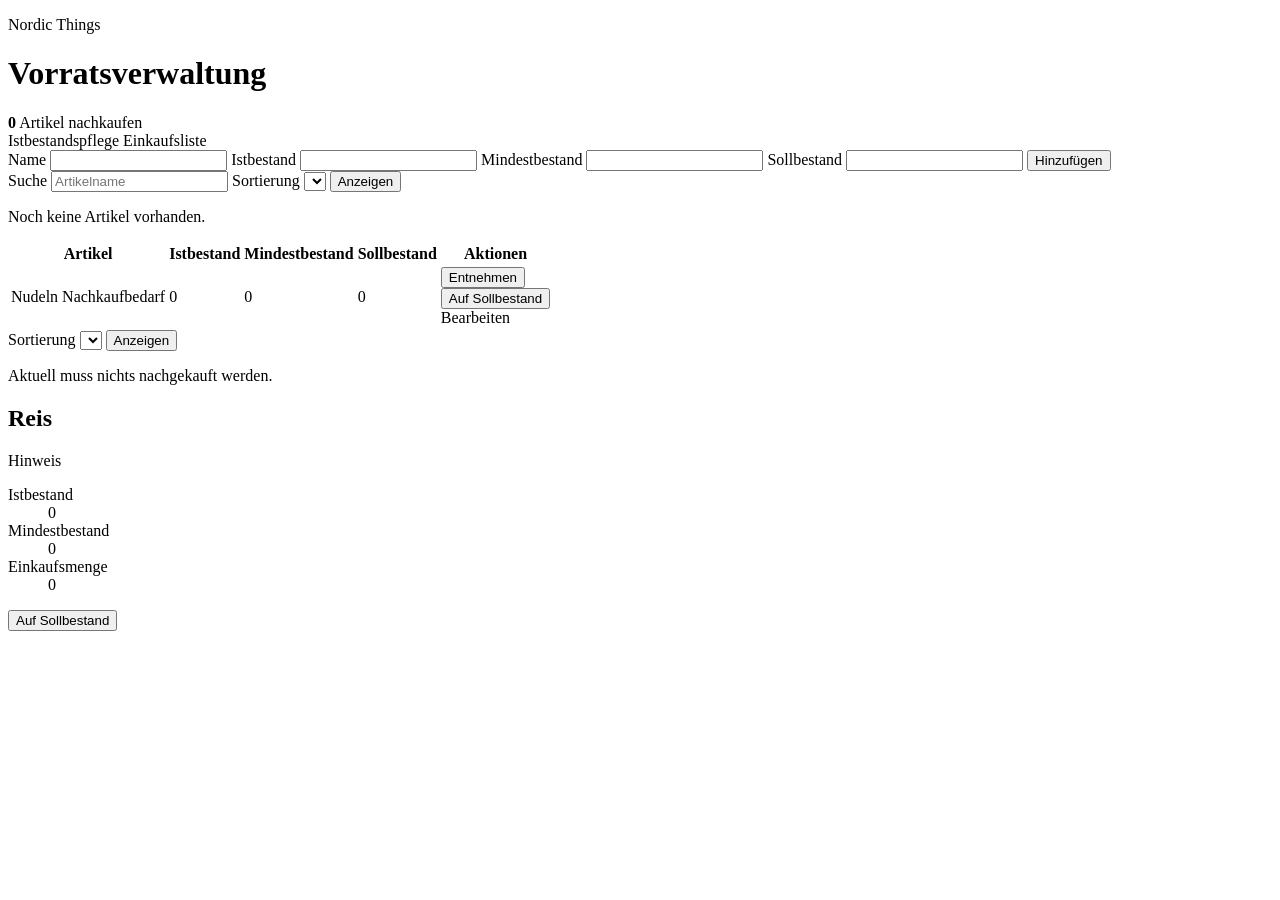
==== src/main/resources/templates/inventory/index.html @ be9fc33f "First shot of UI" ====
<!doctype html>
<html lang="de" xmlns:th="http://www.thymeleaf.org">
<head>
    <meta charset="utf-8">
    <meta name="viewport" content="width=device-width, initial-scale=1">
    <title>Vorratsverwaltung</title>
    <link rel="stylesheet" th:href="@{/css/inventory.css}">
    <script defer th:src="@{/webjars/htmx.org/dist/htmx.min.js}"></script>
</head>
<body hx-boost="true">
<main class="page-shell">
    <header class="page-header">
        <div>
            <p class="eyebrow">Nordic Things</p>
            <h1>Vorratsverwaltung</h1>
        </div>
        <div class="purchase-alert" th:if="${inventoryOverview.hasPurchaseNeeds}">
            <strong th:text="${shoppingList.size()}">0</strong>
            <span th:text="${shoppingList.size() == 1 ? 'Artikel nachkaufen' : 'Artikel nachkaufen'}">Artikel nachkaufen</span>
        </div>
    </header>

    <section class="message success" th:if="${successMessage}" th:text="${successMessage}"></section>
    <section class="message error" th:if="${errorMessage}" th:text="${errorMessage}"></section>

    <nav class="tabs" aria-label="Ansichten">
        <a th:classappend="${activeTab == 'inventory'} ? 'active'"
           th:href="@{/(tab='inventory', searchTerm=${searchTerm}, inventorySort=${inventorySort}, shoppingSort=${shoppingSort})}">
            Istbestandspflege
        </a>
        <a th:classappend="${activeTab == 'shopping'} ? 'active'"
           th:href="@{/(tab='shopping', searchTerm=${searchTerm}, inventorySort=${inventorySort}, shoppingSort=${shoppingSort})}">
            Einkaufsliste
        </a>
    </nav>

    <section th:if="${activeTab == 'inventory'}" class="workspace" id="inventory-workspace">
        <form class="quick-entry-row" method="post" th:action="@{/items}" aria-label="Artikel erfassen">
            <label>
                <span>Name</span>
                <input name="name" required maxlength="200" autocomplete="off">
            </label>
            <label>
                <span>Istbestand</span>
                <input name="currentStock" required inputmode="numeric" pattern="[0-9]+" min="0" type="number">
            </label>
            <label>
                <span>Mindestbestand</span>
                <input name="minimumStock" required inputmode="numeric" pattern="[0-9]+" min="1" type="number">
            </label>
            <label>
                <span>Sollbestand</span>
                <input name="targetStock" required inputmode="numeric" pattern="[0-9]+" min="1" type="number">
            </label>
            <button type="submit">Hinzufügen</button>
        </form>

        <form class="toolbar" method="get" th:action="@{/}">
            <input type="hidden" name="tab" value="inventory">
            <label>
                <span>Suche</span>
                <input name="searchTerm" th:value="${searchTerm}" autocomplete="off" placeholder="Artikelname">
            </label>
            <label>
                <span>Sortierung</span>
                <select name="inventorySort">
                    <option th:each="sort : ${inventorySorts}"
                            th:value="${sort}"
                            th:selected="${sort == inventorySort}"
                            th:text="${sort.name() == 'NAME' ? 'Artikelname' :
                                sort.name() == 'CRITICAL_FIRST' ? 'kritische Artikel zuerst' :
                                sort.name() == 'CURRENT_STOCK_ASCENDING' ? 'Istbestand aufsteigend' :
                                'Istbestand absteigend'}">
                    </option>
                </select>
            </label>
            <input type="hidden" name="shoppingSort" th:value="${shoppingSort}">
            <button type="submit">Anzeigen</button>
        </form>

        <p class="empty-state" th:if="${inventoryOverview.items.isEmpty()}">Noch keine Artikel vorhanden.</p>

        <div class="inventory-table-wrap" th:if="${!inventoryOverview.items.isEmpty()}">
            <table class="inventory-table">
                <thead>
                <tr>
                    <th scope="col">Artikel</th>
                    <th scope="col">Istbestand</th>
                    <th scope="col">Mindestbestand</th>
                    <th scope="col">Sollbestand</th>
                    <th scope="col">Aktionen</th>
                </tr>
                </thead>
                <tbody>
                <tr th:each="item : ${inventoryOverview.items}" th:classappend="${item.isBelowMinimumStock} ? 'critical'">
                    <td>
                        <div class="item-name-cell">
                            <a th:href="@{/items/{itemId}(itemId=${item.id})}" th:text="${item.name}">Nudeln</a>
                            <span class="status" th:if="${item.isBelowMinimumStock}">Nachkaufbedarf</span>
                        </div>
                    </td>
                    <td th:text="${item.currentStock}">0</td>
                    <td th:text="${item.minimumStock}">0</td>
                    <td th:text="${item.targetStock}">0</td>
                    <td>
                        <div class="table-actions">
                            <form method="post" th:action="@{/items/{itemId}/stock/decrease(itemId=${item.id})}">
                                <input type="hidden" name="quantity" value="1">
                                <button type="submit">Entnehmen</button>
                            </form>
                            <form method="post" th:action="@{/items/{itemId}/stock/fill-to-target(itemId=${item.id})}">
                                <button type="submit">Auf Sollbestand</button>
                            </form>
                            <a class="secondary-action" th:href="@{/items/{itemId}(itemId=${item.id})}">Bearbeiten</a>
                        </div>
                    </td>
                </tr>
                </tbody>
            </table>
        </div>
    </section>

    <section th:if="${activeTab == 'shopping'}" class="workspace" id="shopping-workspace">
        <form class="toolbar" method="get" th:action="@{/}">
            <input type="hidden" name="tab" value="shopping">
            <input type="hidden" name="searchTerm" th:value="${searchTerm}">
            <input type="hidden" name="inventorySort" th:value="${inventorySort}">
            <label>
                <span>Sortierung</span>
                <select name="shoppingSort">
                    <option th:each="sort : ${shoppingSorts}"
                            th:value="${sort}"
                            th:selected="${sort == shoppingSort}"
                            th:text="${sort.name() == 'NAME' ? 'Artikelname' :
                                sort.name() == 'RECOMMENDED_PURCHASE_QUANTITY_DESCENDING' ? 'größte Einkaufsmenge zuerst' :
                                'kleinste Einkaufsmenge zuerst'}">
                    </option>
                </select>
            </label>
            <button type="submit">Anzeigen</button>
        </form>

        <p class="empty-state" th:if="${shoppingList.isEmpty()}">Aktuell muss nichts nachgekauft werden.</p>

        <section class="shopping-list" th:if="${!shoppingList.isEmpty()}">
            <article class="shopping-row" th:each="item : ${shoppingList}">
                <div>
                    <h2 th:text="${item.itemName}">Reis</h2>
                    <p th:if="${item.note}" th:text="${item.note}">Hinweis</p>
                </div>
                <dl>
                    <div>
                        <dt>Istbestand</dt>
                        <dd th:text="${item.currentStock}">0</dd>
                    </div>
                    <div>
                        <dt>Mindestbestand</dt>
                        <dd th:text="${item.minimumStock}">0</dd>
                    </div>
                    <div>
                        <dt>Einkaufsmenge</dt>
                        <dd th:text="${item.recommendedPurchaseQuantity}">0</dd>
                    </div>
                </dl>
                <form method="post" th:action="@{/items/{itemId}/stock/fill-to-target(itemId=${item.itemId})}">
                    <button type="submit">Auf Sollbestand</button>
                </form>
            </article>
        </section>
    </section>
</main>
</body>
</html>
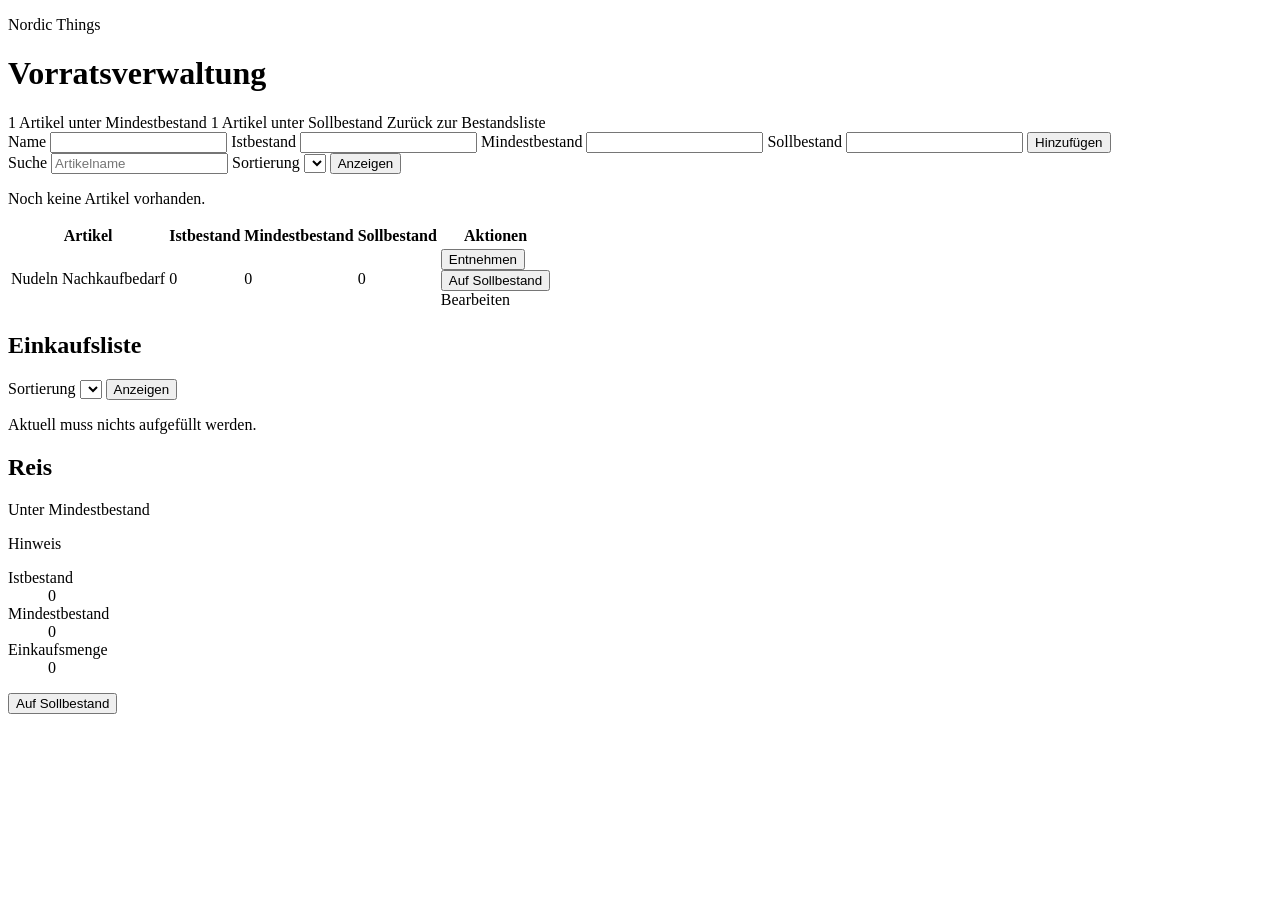
==== commit 7a649098: "Optimization of UI" ====
--- a/src/main/resources/templates/inventory/index.html
+++ b/src/main/resources/templates/inventory/index.html
@@ -14,25 +14,25 @@
             <p class="eyebrow">Nordic Things</p>
             <h1>Vorratsverwaltung</h1>
         </div>
-        <div class="purchase-alert" th:if="${inventoryOverview.hasPurchaseNeeds}">
-            <strong th:text="${shoppingList.size()}">0</strong>
-            <span th:text="${shoppingList.size() == 1 ? 'Artikel nachkaufen' : 'Artikel nachkaufen'}">Artikel nachkaufen</span>
-        </div>
+        <a class="stock-alert critical"
+           th:if="${activeTab != 'shopping' && inventoryOverview.belowMinimumStockCount > 0}"
+           th:href="@{/(tab='shopping', searchTerm=${searchTerm}, inventorySort=${inventorySort}, shoppingSort=${shoppingSort})}"
+           th:text="${inventoryOverview.belowMinimumStockCount + ' Artikel unter Mindestbestand'}">
+            1 Artikel unter Mindestbestand
+        </a>
+        <a class="stock-alert warning"
+           th:if="${activeTab != 'shopping' && inventoryOverview.belowMinimumStockCount == 0 && inventoryOverview.belowTargetStockCount > 0}"
+           th:href="@{/(tab='shopping', searchTerm=${searchTerm}, inventorySort=${inventorySort}, shoppingSort=${shoppingSort})}"
+           th:text="${inventoryOverview.belowTargetStockCount + ' Artikel unter Sollbestand'}">
+            1 Artikel unter Sollbestand
+        </a>
+        <a class="secondary-action" th:if="${activeTab == 'shopping'}" th:href="@{/}">
+            Zurück zur Bestandsliste
+        </a>
     </header>
 
     <section class="message success" th:if="${successMessage}" th:text="${successMessage}"></section>
     <section class="message error" th:if="${errorMessage}" th:text="${errorMessage}"></section>
-
-    <nav class="tabs" aria-label="Ansichten">
-        <a th:classappend="${activeTab == 'inventory'} ? 'active'"
-           th:href="@{/(tab='inventory', searchTerm=${searchTerm}, inventorySort=${inventorySort}, shoppingSort=${shoppingSort})}">
-            Istbestandspflege
-        </a>
-        <a th:classappend="${activeTab == 'shopping'} ? 'active'"
-           th:href="@{/(tab='shopping', searchTerm=${searchTerm}, inventorySort=${inventorySort}, shoppingSort=${shoppingSort})}">
-            Einkaufsliste
-        </a>
-    </nav>
 
     <section th:if="${activeTab == 'inventory'}" class="workspace" id="inventory-workspace">
         <form class="quick-entry-row" method="post" th:action="@{/items}" aria-label="Artikel erfassen">
@@ -106,10 +106,10 @@
                         <div class="table-actions">
                             <form method="post" th:action="@{/items/{itemId}/stock/decrease(itemId=${item.id})}">
                                 <input type="hidden" name="quantity" value="1">
-                                <button type="submit">Entnehmen</button>
+                                <button type="submit" th:disabled="${item.currentStock == 0}">Entnehmen</button>
                             </form>
                             <form method="post" th:action="@{/items/{itemId}/stock/fill-to-target(itemId=${item.id})}">
-                                <button type="submit">Auf Sollbestand</button>
+                                <button type="submit" th:disabled="${!item.isBelowTargetStock}">Auf Sollbestand</button>
                             </form>
                             <a class="secondary-action" th:href="@{/items/{itemId}(itemId=${item.id})}">Bearbeiten</a>
                         </div>
@@ -121,6 +121,7 @@
     </section>
 
     <section th:if="${activeTab == 'shopping'}" class="workspace" id="shopping-workspace">
+        <h2>Einkaufsliste</h2>
         <form class="toolbar" method="get" th:action="@{/}">
             <input type="hidden" name="tab" value="shopping">
             <input type="hidden" name="searchTerm" th:value="${searchTerm}">
@@ -140,12 +141,13 @@
             <button type="submit">Anzeigen</button>
         </form>
 
-        <p class="empty-state" th:if="${shoppingList.isEmpty()}">Aktuell muss nichts nachgekauft werden.</p>
+        <p class="empty-state" th:if="${shoppingList.isEmpty()}">Aktuell muss nichts aufgefüllt werden.</p>
 
         <section class="shopping-list" th:if="${!shoppingList.isEmpty()}">
-            <article class="shopping-row" th:each="item : ${shoppingList}">
+            <article class="shopping-row" th:each="item : ${shoppingList}" th:classappend="${item.isBelowMinimumStock} ? 'critical'">
                 <div>
                     <h2 th:text="${item.itemName}">Reis</h2>
+                    <span class="status" th:if="${item.isBelowMinimumStock}">Unter Mindestbestand</span>
                     <p th:if="${item.note}" th:text="${item.note}">Hinweis</p>
                 </div>
                 <dl>
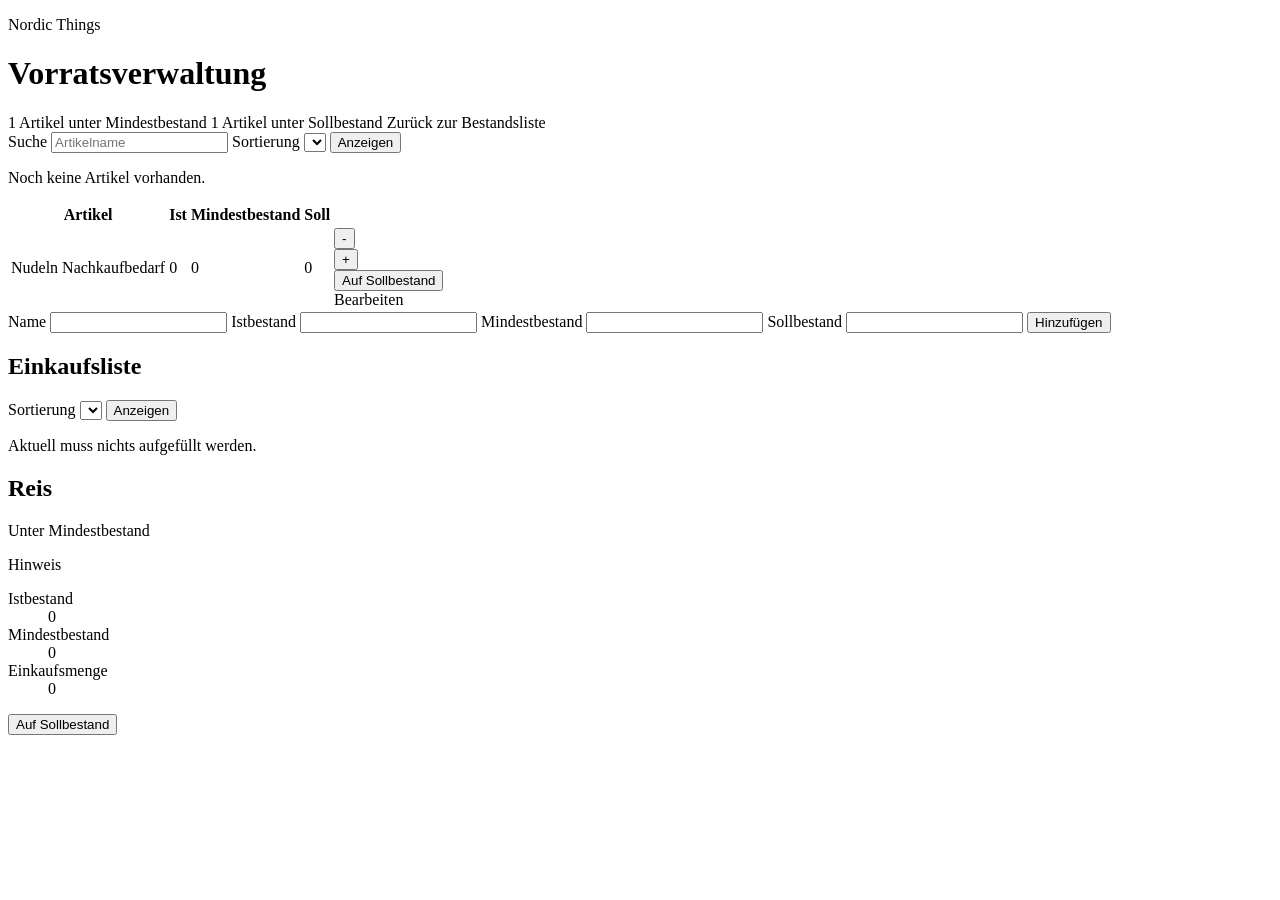
==== commit 9bdb5a7e: "Finetuning of stock list and detail page" ====
--- a/src/main/resources/templates/inventory/index.html
+++ b/src/main/resources/templates/inventory/index.html
@@ -6,8 +6,9 @@
     <title>Vorratsverwaltung</title>
     <link rel="stylesheet" th:href="@{/css/inventory.css}">
     <script defer th:src="@{/webjars/htmx.org/dist/htmx.min.js}"></script>
+    <script defer th:src="@{/js/inventory-scroll.js}"></script>
 </head>
-<body hx-boost="true">
+<body class="inventory-page" hx-boost="true">
 <main class="page-shell">
     <header class="page-header">
         <div>
@@ -35,31 +36,15 @@
     <section class="message error" th:if="${errorMessage}" th:text="${errorMessage}"></section>
 
     <section th:if="${activeTab == 'inventory'}" class="workspace" id="inventory-workspace">
-        <form class="quick-entry-row" method="post" th:action="@{/items}" aria-label="Artikel erfassen">
-            <label>
-                <span>Name</span>
-                <input name="name" required maxlength="200" autocomplete="off">
-            </label>
-            <label>
-                <span>Istbestand</span>
-                <input name="currentStock" required inputmode="numeric" pattern="[0-9]+" min="0" type="number">
-            </label>
-            <label>
-                <span>Mindestbestand</span>
-                <input name="minimumStock" required inputmode="numeric" pattern="[0-9]+" min="1" type="number">
-            </label>
-            <label>
-                <span>Sollbestand</span>
-                <input name="targetStock" required inputmode="numeric" pattern="[0-9]+" min="1" type="number">
-            </label>
-            <button type="submit">Hinzufügen</button>
-        </form>
-
         <form class="toolbar" method="get" th:action="@{/}">
             <input type="hidden" name="tab" value="inventory">
             <label>
                 <span>Suche</span>
-                <input name="searchTerm" th:value="${searchTerm}" autocomplete="off" placeholder="Artikelname">
+                <input name="searchTerm"
+                       th:value="${searchTerm}"
+                       th:autofocus="${focusTarget == 'inventorySearch'}"
+                       autocomplete="off"
+                       placeholder="Artikelname">
             </label>
             <label>
                 <span>Sortierung</span>
@@ -80,15 +65,15 @@
 
         <p class="empty-state" th:if="${inventoryOverview.items.isEmpty()}">Noch keine Artikel vorhanden.</p>
 
-        <div class="inventory-table-wrap" th:if="${!inventoryOverview.items.isEmpty()}">
+        <div class="inventory-table-wrap" data-inventory-scroll-container th:if="${!inventoryOverview.items.isEmpty()}">
             <table class="inventory-table">
                 <thead>
                 <tr>
                     <th scope="col">Artikel</th>
-                    <th scope="col">Istbestand</th>
+                    <th scope="col">Ist</th>
                     <th scope="col">Mindestbestand</th>
-                    <th scope="col">Sollbestand</th>
-                    <th scope="col">Aktionen</th>
+                    <th scope="col">Soll</th>
+                    <th scope="col" aria-label="Aktionen"></th>
                 </tr>
                 </thead>
                 <tbody>
@@ -104,20 +89,56 @@
                     <td th:text="${item.targetStock}">0</td>
                     <td>
                         <div class="table-actions">
-                            <form method="post" th:action="@{/items/{itemId}/stock/decrease(itemId=${item.id})}">
+                            <form method="post"
+                                  data-preserve-inventory-scroll
+                                  th:action="@{/items/{itemId}/stock/decrease(itemId=${item.id})}">
                                 <input type="hidden" name="quantity" value="1">
-                                <button type="submit" th:disabled="${item.currentStock == 0}">Entnehmen</button>
+                                <button type="submit" th:disabled="${item.currentStock == 0}" aria-label="Istbestand um 1 verringern">-</button>
                             </form>
-                            <form method="post" th:action="@{/items/{itemId}/stock/fill-to-target(itemId=${item.id})}">
+                            <form method="post"
+                                  data-preserve-inventory-scroll
+                                  th:action="@{/items/{itemId}/stock/increase(itemId=${item.id})}">
+                                <input type="hidden" name="quantity" value="1">
+                                <button type="submit" aria-label="Istbestand um 1 erhöhen">+</button>
+                            </form>
+                            <form method="post"
+                                  data-preserve-inventory-scroll
+                                  th:action="@{/items/{itemId}/stock/fill-to-target(itemId=${item.id})}">
                                 <button type="submit" th:disabled="${!item.isBelowTargetStock}">Auf Sollbestand</button>
                             </form>
-                            <a class="secondary-action" th:href="@{/items/{itemId}(itemId=${item.id})}">Bearbeiten</a>
+                            <a class="secondary-action"
+                               data-preserve-inventory-scroll
+                               th:href="@{/items/{itemId}(itemId=${item.id})}">Bearbeiten</a>
                         </div>
                     </td>
                 </tr>
                 </tbody>
             </table>
         </div>
+
+        <form class="quick-entry-row" method="post" th:action="@{/items}" aria-label="Artikel erfassen">
+            <label>
+                <span>Name</span>
+                <input name="name"
+                       th:autofocus="${focusTarget == 'quickEntryName'}"
+                       required
+                       maxlength="200"
+                       autocomplete="off">
+            </label>
+            <label>
+                <span>Istbestand</span>
+                <input name="currentStock" required inputmode="numeric" pattern="[0-9]+" min="0" type="number">
+            </label>
+            <label>
+                <span>Mindestbestand</span>
+                <input name="minimumStock" required inputmode="numeric" pattern="[0-9]+" min="1" type="number">
+            </label>
+            <label>
+                <span>Sollbestand</span>
+                <input name="targetStock" required inputmode="numeric" pattern="[0-9]+" min="1" type="number">
+            </label>
+            <button type="submit">Hinzufügen</button>
+        </form>
     </section>
 
     <section th:if="${activeTab == 'shopping'}" class="workspace" id="shopping-workspace">
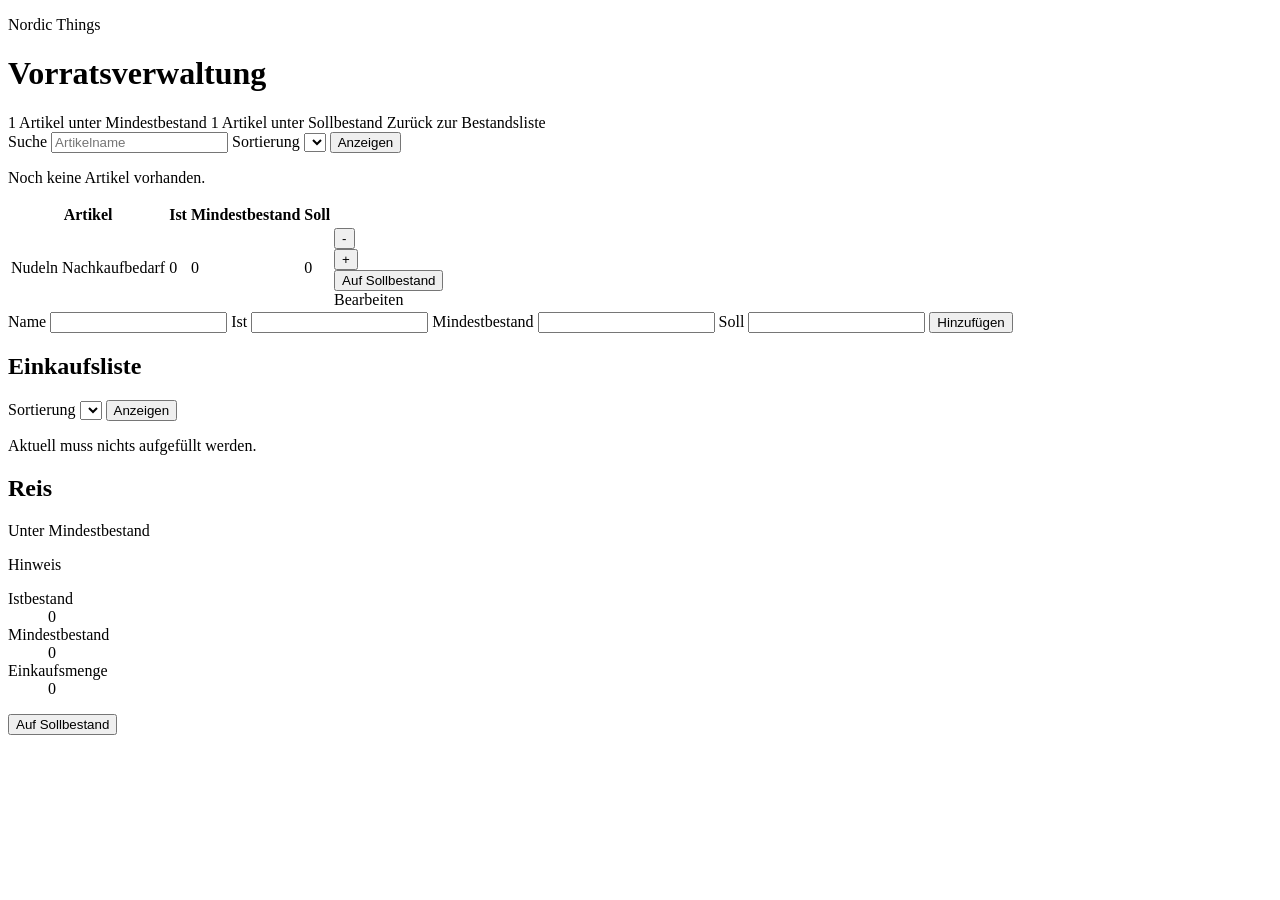
==== commit 981e263e: "Finetuning of stock list and detail page" ====
--- a/src/main/resources/templates/inventory/index.html
+++ b/src/main/resources/templates/inventory/index.html
@@ -126,7 +126,7 @@
                        autocomplete="off">
             </label>
             <label>
-                <span>Istbestand</span>
+                <span>Ist</span>
                 <input name="currentStock" required inputmode="numeric" pattern="[0-9]+" min="0" type="number">
             </label>
             <label>
@@ -134,7 +134,7 @@
                 <input name="minimumStock" required inputmode="numeric" pattern="[0-9]+" min="1" type="number">
             </label>
             <label>
-                <span>Sollbestand</span>
+                <span>Soll</span>
                 <input name="targetStock" required inputmode="numeric" pattern="[0-9]+" min="1" type="number">
             </label>
             <button type="submit">Hinzufügen</button>
